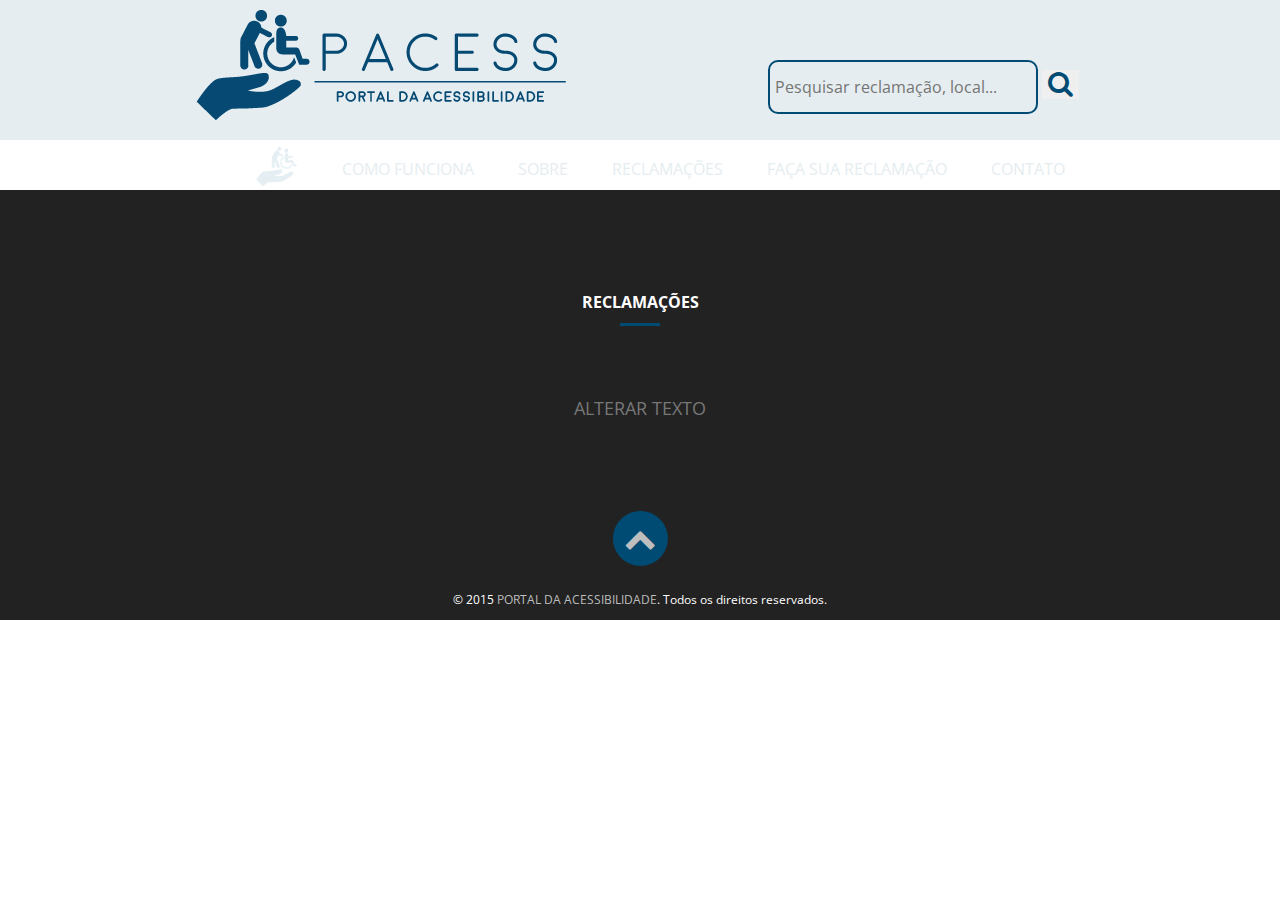
==== reclam.html @ 576395f9 "pag de reclamação" ====
<!DOCTYPE html>
<head>

    <meta charset="UTF-8">
    <title>PAcess - Portal da Acessibilidade</title>
	<link rel="shortcut icon" href="_img/icon.png" type="image/x-icon">

    <meta name="viewport" content="width=device-width,initial-scale=1">  
    <link rel="stylesheet" href="_css/style.css">
    <link href='http://fonts.googleapis.com/css?family=Open+Sans:400italic,700,300,800,400' rel='stylesheet' type='text/css'>
	<link rel="stylesheet" href="font-awesome/css/font-awesome.min.css">
</head>

	<script src="https://ajax.googleapis.com/ajax/libs/jquery/2.1.3/jquery.min.js"></script>
	<script src="_js/main.js"></script>

<body>
	
	<!-- Start HeaderSection -->
    <header>
      		
            <div id="main-header"> <!-- logo e caixa de pesquisa -->
                <div class="col-logo">
                    <h2>
						<a href="#" class="logo">
							<img src="_img/logo.png" alt="logo">
						</a>
					</h2>
                </div> <!-- col-logo -->

                <div class="search">
                    <form method="get" name="search">
                        <input type="text" name="search" placeholder="Pesquisar reclamação, local...">
						<button type="submit" value="Search" class="btn-search-header">
							<i class="fa fa-search fa-2x fa-blue"></i>
						</button>
                    </form>
                </div>
            </div> <!-- main-header -->
		
			<div class="col-nav">
                <nav>
                    <ul>
                      <li><a href="index.html"><img class="logo-sml" src="_img/logo-sml.png" alt="logo"></a></li>
                      <li><a href="index.html#how-work">Como Funciona</a></li>
                      <li><a href="index.html#about">Sobre</a></li>
                      <li><a href="#main-header">Reclamações</a></li>
                      <li><a href="#">Faça sua Reclamação</a></li>
                      <li><a href="index.html#contact">Contato</a></li>
                    </ul>
                </nav>
            </div> <!-- col-nav -->
			
		
            

    </header>
	<!-- End HeaderSection -->
	
	<!-- Start About Section -->
	<section id="about">
		
		<div class="row-title">
			<h1>Reclamações</h1>
			
			<hr>
		</div><!-- row-title -->
		
		<p>ALTERAR TEXTO</p>
	</section>
	<!-- End About Section -->
	

	
	<!-- Footer Section -->
	<footer>
	
		<h1>
			<a href="#main-header">
				<span class="fa-stack fa-2x">
				<i class="fa fa-circle fa-stack-2x fa-blue"></i>
				<i class="fa fa-chevron-up fa-1x"></i>
			</span>
			</a>
		</h1>
		
		<div class="row-title">	
			<p>&copy; 2015 <a href="index.html">PORTAL DA ACESSIBILIDADE</a>. Todos os direitos reservados.</p>
		</div><!-- row-title -->
		
	</footer>
	<!-- End Footer Section -->
	
</body>
</html>
---- _css/style.css ----
/*
blue #004b73
cinza #e5edf0
*/

/* Prefixed properties */
::selection{
	background-color: #004b73;
}

/* Scrollbar */
::-webkit-scrollbar { /* espessura da barra de rolagem */
    width: 10px;
}
::-webkit-scrollbar-track { /* espaço fora da barra de rolagem */
    background-color: #777;
    
}
::-webkit-scrollbar-thumb { /* a barra de rolagem em si */
    background-color: #004b73;
}
::-webkit-scrollbar-thumb:hover { /* hover da barra de rolagem em si */
    background-color: #222;
}

body {
	font-family: 'Open Sans', sans-serif;
}
body,
h1,
h2,
h3,
h4,
h5,
h6,
p {
	margin: 0 auto ;
	color: #fff;
}
a {
	text-decoration: none;
	color: inherit;
}
h1,
h4,
h5,
p {
	text-align: center;
	line-height: 25px;
}
h1,
h5 { text-transform: uppercase; }
h1 {
	font-size: 16px;
	color: #fff;
}
h5 {
	font-size: 14px;
	color: #fff;
}
hr {
	width: 40px;
	height: 3px;
	margin-bottom: 70px;
	background-color: #004b73;
	border: none;
}

/*	----- START HEADER	-----	*/
.bg {
	width: 100%;
	height: 60em;
	margin: 0 auto;
  	overflow: hidden;
	background: url(../_img/wheelchair2.jpg) no-repeat center center fixed;
	-webkit-background-size: cover;
  	-moz-background-size: cover;
  	-o-background-size: cover;
  	background-size: cover;
}
#main-header {
	height: 140px;
	background-color: #e5edf0;
}
.col-logo {
	padding-top:5px;
	float: left;
	width: 60%;
	text-align: center;
}
.logo {
	vertical-align: bottom;	
}
header input[type=text] {
	padding: 5px;
	width:50%;
	margin: 0;
	color: #777;
	background-color: rgba(0,0,0,0);
	border: 2px solid #004b73;
	border-radius: 10px;
	outline: inherit;	
}
.search {
	float: right;
	width: 40%;
	margin-top: 60px;
	text-align: left;	
}
.btn-search-header {
	background-color: 0;
	border: none;
	cursor: pointer;
	outline: inherit;
}
.logo-sml {
	width: 43px;
}
.col-nav {
	width: 100%;
	height: 50px;
	background-color: transparent;
}
.f-nav { /* treco louco pra deixar fixo depois do scroll */
	position: fixed;
	z-index: 9999;	
	left: 0;
	top: 0;
	width: 100%;
	background-color: #004b73;
	-webkit-transition: all 1s ease-in-out;
	-moz-transition: all 1s ease-in-out;
	-o-transition: all 1s ease-in-out;
	transition: all 1s ease-in-out;
}
nav {
	position: relative;	
	top: 0;
	margin: 0 auto;
	text-align: center;
}
nav ul{
	margin: 0 auto;
	list-style: none;
}
nav ul li {
	display: inline-block;
	margin: 5px 20px;
	vertical-align: middle;
}
nav a {
	font-weight: 400;
	color: #e5edf0;
	text-transform: uppercase;
}
nav a:hover {
	color: #777;
}
/*	----- END HEADER	-----	*/

/*	----- START HOW IT WORK	-----	*/

#how-work {
	padding: 100px 0;
	background-color: #222222;
}
.row-title {
	width: 1130px;
	max-width: 100%;
	margin: 0 auto;
	text-align: center;
}
.row-equal {
	width: 1130px;
	max-width: 100%;
	margin: 0 auto;
	text-align: center;
}
.col-3 {
	display: block;
	float: left;
	width: 33.333%;/*100% movel*/
}
.col-icon {
	width: 75px;
	height: 75px;
	margin: 0 auto 20px; /* centralizar*/
}
#how-work p {
	max-width: 80%;
	font-size: 14px;
}
.fa-pencil-square-o:hover,
.fa-envelope-o:hover,
.fa-phone:hover {
	color: #004b73;
}
/*	----- END HOW IT WORK	-----	*/

/*	----- START QUOTE	-----	*/
#quote {
	padding: 100px 0;
	text-align: center;
	background: url(../_img/bg-p.jpg) center fixed;
}
h3 {
	max-width: 60%;
	margin: 20px auto;
	font-size: 24px;
	font-weight: 300;
	line-height: 35px;
}
h4 {
	padding-top: 10px;
	font-size: 22px;
	font-weight: 700;
	letter-spacing: 1px;
}
/*	----- END QUOTE	-----	*/

/*	----- START ABOUT	-----	*/
#about {
	padding: 100px 0;
	background-color: #222222;
}
p {
	max-width: 50%;
	margin-bottom: 20px;
	font-size: 18px;
	color: #777;
	text-align: center;
}
/*	----- END ABOUT	-----	*/

/*	----- START COMPLAIN	-----	*/
#complain {
	padding: 100px 0;
	text-align: center;
	background-color: #004b73;
}

#complain p {
	margin-bottom: 20px;
	font-weight: 300;
	font-size: 1.2em;
	line-height: 25px;
	color: #fff;
}
.btn-complain {
	display: block;
	padding: 15px;
	width: 20%;
	margin: 0 auto;
	font-size: 20px;
	font-weight: 700;
	text-align: center;
	text-transform: uppercase;
	border: 2px solid #fff;
}
.btn-complain:hover {
	color: #004b73;
	background-color: #fff;
}
/*	----- END COMPLAIN	-----	*/

/*	----- START CONTACT	-----	*/
#contact {
	padding: 100px 0;
	text-align: center;
	background: url(../_img/bg-contact.jpg) fixed;
	background-size: cover;
}
.col-2{
	display: block;
	float: left;
	width: 50%;	
}
#contact p {
	font-weight: 300;
	color: #fff;
}
fieldset {
	width: 50%;
	margin: 0 auto;
	clear: both;
	text-align: left;
	border: none;	
}
input[type=text],
input[type=email],
textarea {
	padding: 10px;
	width: 100%;
	margin-bottom: 10px;
	font-size: 16px;
	font-family: inherit;
	color: #777;
	outline-color: #fff;
	background-color: rgba(0,0,0,0.6);
	border: none;
}
input[type=text],
input[type=email] {	height: 40px; }

textarea {
	height: 150px;
	resize: none;
}

#contact input[type=submit] {
	padding: 10px 30px;
	width: auto;
	font-size: 18px;
	font-weight: 700;
	line-height: 25px;
	color: #fff;
	text-transform: uppercase;
	background-color: 0;
	border: 2px solid #fff;
	cursor: pointer;
	outline: inherit;
}

#contact input[type=submit]:hover {
	color: #000;
	background-color: #fff;
}
/*	----- END CONTACT	-----	*/

footer {
	padding: 10px 0;
	background-color: #222222;
}

footer h1 {
	margin-top: -45px;
}

footer p {
	padding-top: 20px;
	margin-bottom: 0;
	font-size: 12px;
	font-weight: 400;
	line-height: 20px;
	color: #fff;
}

footer a { color: #bebebe; }
footer a:hover { color: #004b73; }
.fa-stack:hover { color: #222; }




/* 
h1 - section titles
h2 - 
h3 - phrase
h4 - phrase's autor
h5 - icon title
h6 - 
*/
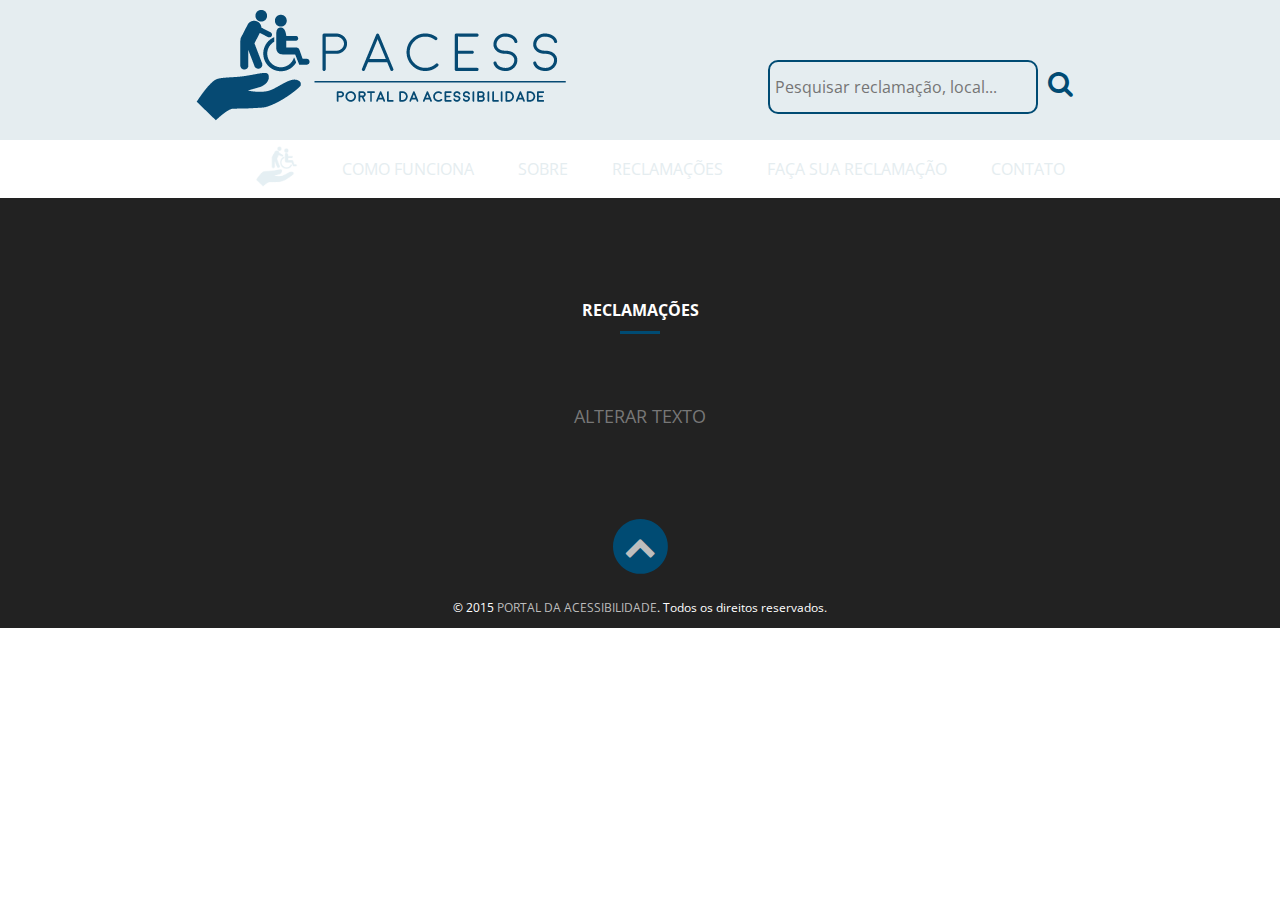
==== commit 7ddda8ec: "responsive design" ====
--- a/reclam.html
+++ b/reclam.html
@@ -5,24 +5,24 @@
     <title>PAcess - Portal da Acessibilidade</title>
 	<link rel="shortcut icon" href="_img/icon.png" type="image/x-icon">
 
-    <meta name="viewport" content="width=device-width,initial-scale=1">  
+    <meta name="viewport" content="width=device-width,initial-scale=1.0, user-scalable=no">  
     <link rel="stylesheet" href="_css/style.css">
+	<link rel="stylesheet" href="_css/mobile.css">
+	
     <link href='http://fonts.googleapis.com/css?family=Open+Sans:400italic,700,300,800,400' rel='stylesheet' type='text/css'>
 	<link rel="stylesheet" href="font-awesome/css/font-awesome.min.css">
 </head>
 
+<body>
 	<script src="https://ajax.googleapis.com/ajax/libs/jquery/2.1.3/jquery.min.js"></script>
 	<script src="_js/main.js"></script>
-
-<body>
-	
 	<!-- Start HeaderSection -->
     <header>
       		
             <div id="main-header"> <!-- logo e caixa de pesquisa -->
                 <div class="col-logo">
                     <h2>
-						<a href="#" class="logo">
+						<a href="index.html" class="logo">
 							<img src="_img/logo.png" alt="logo">
 						</a>
 					</h2>
--- a/_css/style.css
+++ b/_css/style.css
@@ -77,10 +77,11 @@
   	-moz-background-size: cover;
   	-o-background-size: cover;
   	background-size: cover;
+	
 }
 #main-header {
 	height: 140px;
-	background-color: #e5edf0;
+	background-color: rgba(229, 237, 240, 1);
 }
 .col-logo {
 	padding-top:5px;
@@ -108,7 +109,7 @@
 	text-align: left;	
 }
 .btn-search-header {
-	background-color: 0;
+	background: 0;
 	border: none;
 	cursor: pointer;
 	outline: inherit;
@@ -118,7 +119,7 @@
 }
 .col-nav {
 	width: 100%;
-	height: 50px;
+	height: auto;
 	background-color: transparent;
 }
 .f-nav { /* treco louco pra deixar fixo depois do scroll */
@@ -145,13 +146,14 @@
 }
 nav ul li {
 	display: inline-block;
-	margin: 5px 20px;
+	margin: 5px 0;
 	vertical-align: middle;
 }
 nav a {
 	font-weight: 400;
 	color: #e5edf0;
 	text-transform: uppercase;
+	padding: 18px 20px 10px;
 }
 nav a:hover {
 	color: #777;
@@ -201,7 +203,11 @@
 #quote {
 	padding: 100px 0;
 	text-align: center;
-	background: url(../_img/bg-p.jpg) center fixed;
+	background: url(../_img/bg-p.jpg) no-repeat center center fixed;
+	-webkit-background-size: cover;
+  	-moz-background-size: cover;
+  	-o-background-size: cover;
+  	background-size: cover;
 }
 h3 {
 	max-width: 60%;
@@ -267,8 +273,11 @@
 #contact {
 	padding: 100px 0;
 	text-align: center;
-	background: url(../_img/bg-contact.jpg) fixed;
-	background-size: cover;
+	background: url(../_img/bg-contact.jpg) no-repeat center center fixed;
+	-webkit-background-size: cover;
+  	-moz-background-size: cover;
+  	-o-background-size: cover;
+  	background-size: cover;
 }
 .col-2{
 	display: block;
@@ -315,7 +324,7 @@
 	line-height: 25px;
 	color: #fff;
 	text-transform: uppercase;
-	background-color: 0;
+	background: 0;
 	border: 2px solid #fff;
 	cursor: pointer;
 	outline: inherit;
--- a/_css/mobile.css
+++ b/_css/mobile.css
@@ -0,0 +1,103 @@
+@media only screen and (max-width: 915px) {
+	.bg {
+		 left: 100%;
+    
+	}
+	.search {
+		text-align: right;
+	}
+	/*Create vertical spacing*/
+	li {
+		margin-bottom: 1px;
+	}
+	/*Make all menu links full width*/
+	nav ul li, nav li a {
+		width: 100%;
+	}
+	nav ul {
+		padding: 0;
+	}
+	nav a{
+		padding: 1.5% 20%;
+	}
+	.col-nav {
+		background-color: rgba(0, 75, 115, .8);
+		line-height: 35px;
+	}
+	.f-nav {
+		position: relative;
+	}
+	
+	h3 {
+		max-width: 70%;
+	}
+
+	#about p,
+	#complain p{
+		max-width: 90%;
+	}
+
+	.btn-complain {
+		width: 30%;
+	}
+}
+
+@media only screen and (max-width: 650px) {
+	#main-header {
+		height: 240px;
+		background-color: rgba(229, 237, 240, .8);
+	}
+	.col-logo {
+		width: 100%;
+	}
+	.search {
+		width: 100%;
+		text-align: center;
+		margin-top: 30px;
+	}
+	header input[type=text] {
+		width: 60%;	
+	}
+
+	header ::-webkit-input-placeholder {
+   		color: #004b73;
+	}
+	header ::-moz-placeholder {
+	   color: orange;
+	}
+	header :-ms-input-placeholder {  
+	   color: orange;
+	}
+	
+	.col-3 {
+	display: block;
+	float: left;
+	width: 100%;/*100% movel*/
+	}
+	.col-content {
+		padding-bottom: 100px;
+	}
+	h3{
+		max-width: 80%;
+	}
+	.btn-complain {
+		width: 35%;
+	}
+	#contact fieldset {
+		width: 80%;
+	}
+	.col-2 {
+		width: 100%;
+	}
+}
+@media only screen and (max-width: 400px) {
+	.col-logo img{
+		width: 100%;
+	}
+	header input[type=text] {
+		width: 65%;
+	}
+	.btn-complain {
+		width: 80%;
+	}
+}